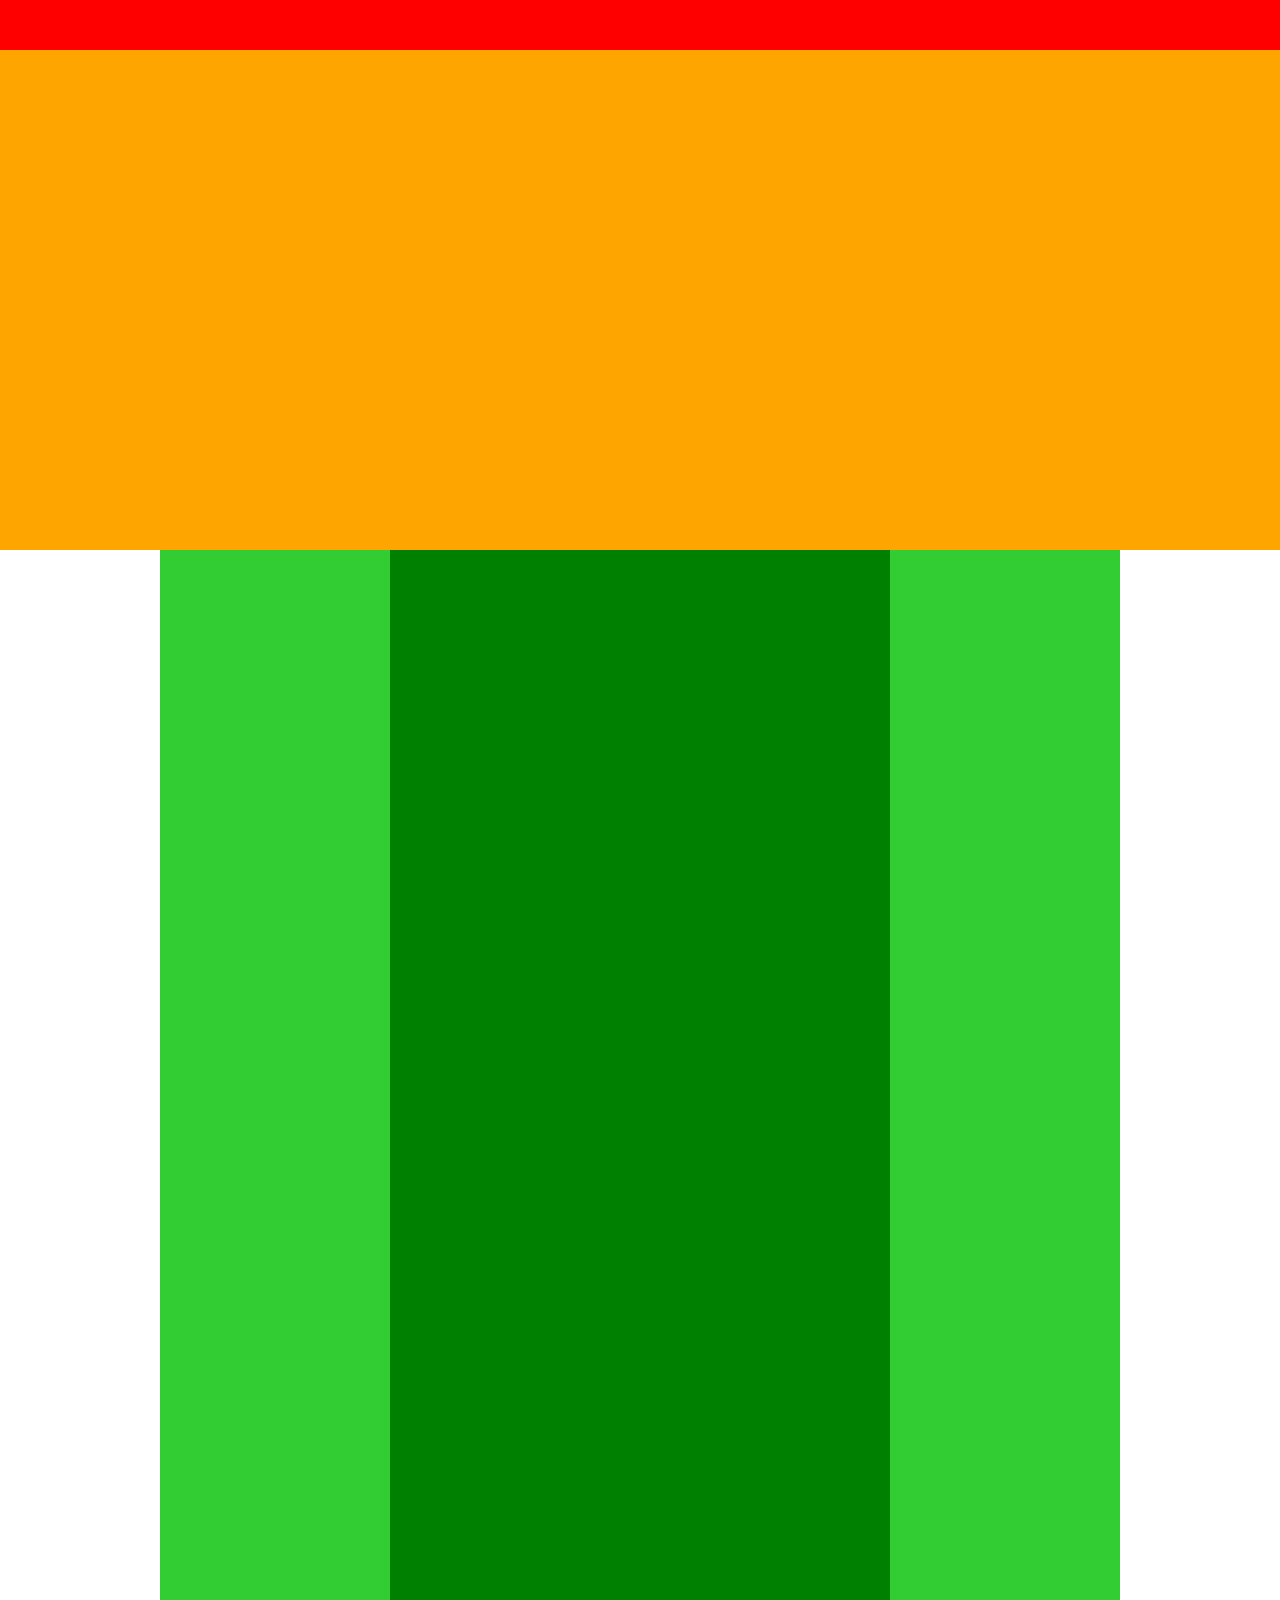
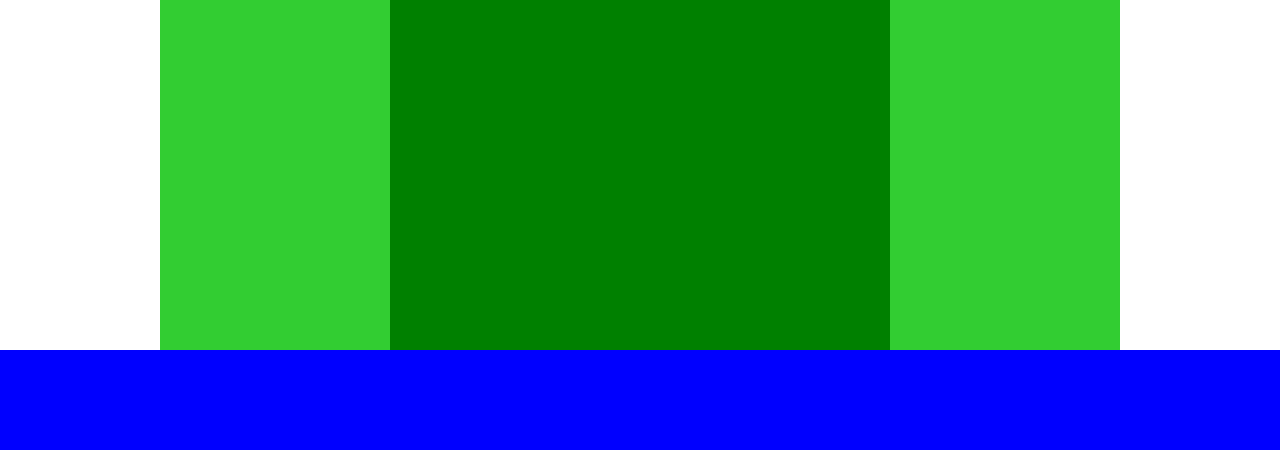
==== chapter4_exercise/index.html @ 1c35803d "[Finish]1-4" ====
<!DOCTYPE html>
<html lang="en">

<head>
    <meta charset="UTF-8">
    <link rel="stylesheet" href="style.css">
    <title>chapter4</title>
</head>

<body>
    <div class="header">
        <div class="header-top"></div>
    </div>
    <div class="main">
        <div class="main-content"></div>
    </div>
    <div class="footer"></div>
</body>

</html>
---- chapter4_exercise/style.css ----
* {
    margin: 0;
    padding: 0;
    box-sizing: border-box;
}

.header {
    width: 100%;
    height: 550px;
    background-color: orange;
}

.header-top {
    width: 100%;
    height: 50px;
    background-color: red;
}

.main {
    width: 960px;
    height: 1400px;
    background-color: limegreen;
    display: flex;
    justify-content: center;
    margin: 0 auto;
}

.main-content {
    width: 500px;
    height: 1400px;
    background-color: green;
}

.footer {
    width: 100%;
    height: 100px;
    background-color: blue;
}
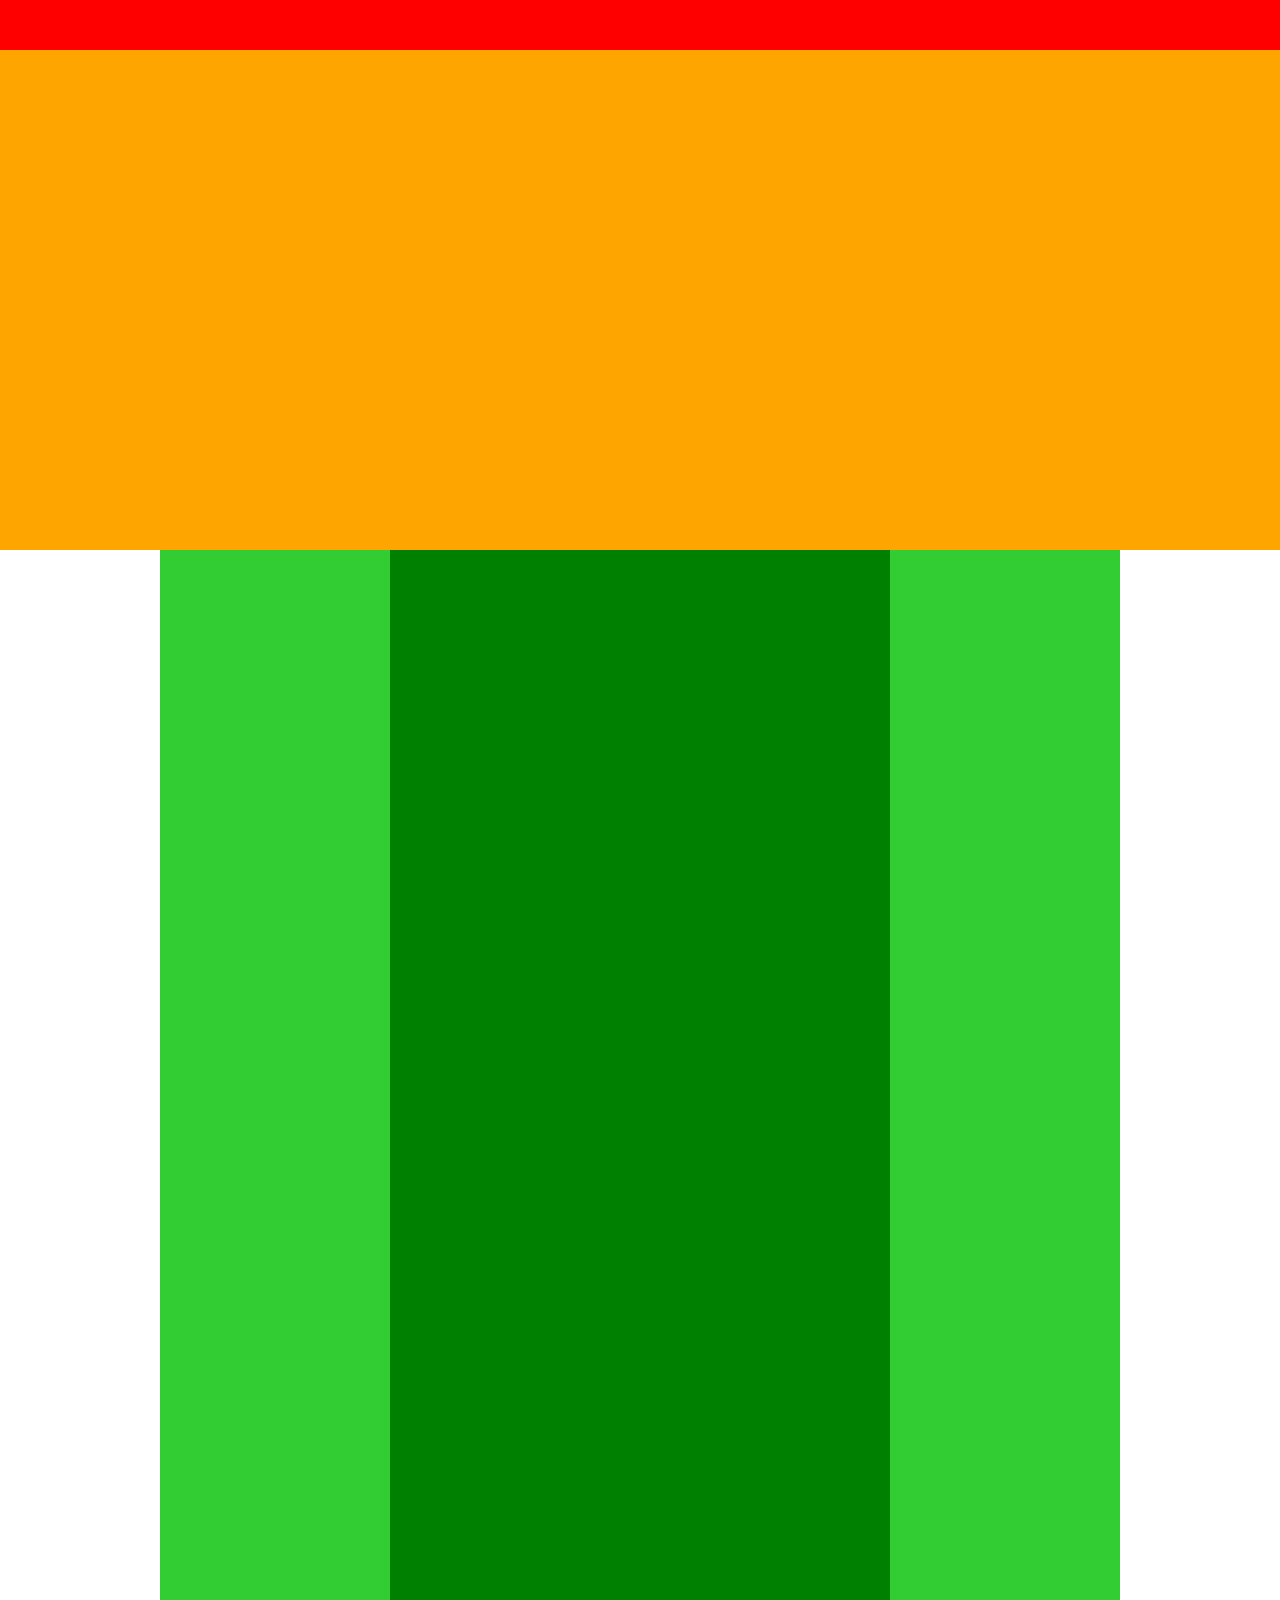
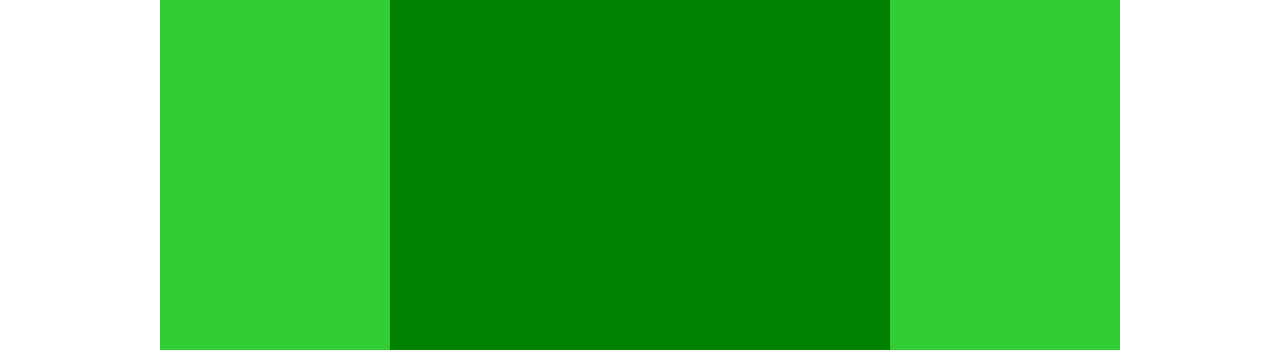
==== commit 1b7f97ea: "[Start]1-8" ====
--- a/chapter4_exercise/index.html
+++ b/chapter4_exercise/index.html
@@ -8,13 +8,12 @@
 </head>
 
 <body>
-    <div class="header">
+    <header>
         <div class="header-top"></div>
-    </div>
+    </header>
     <div class="main">
         <div class="main-content"></div>
     </div>
-    <div class="footer"></div>
 </body>
 
 </html>--- a/chapter4_exercise/style.css
+++ b/chapter4_exercise/style.css
@@ -4,7 +4,7 @@
     box-sizing: border-box;
 }
 
-.header {
+header {
     width: 100%;
     height: 550px;
     background-color: orange;
@@ -29,10 +29,4 @@
     width: 500px;
     height: 1400px;
     background-color: green;
-}
-
-.footer {
-    width: 100%;
-    height: 100px;
-    background-color: blue;
 }